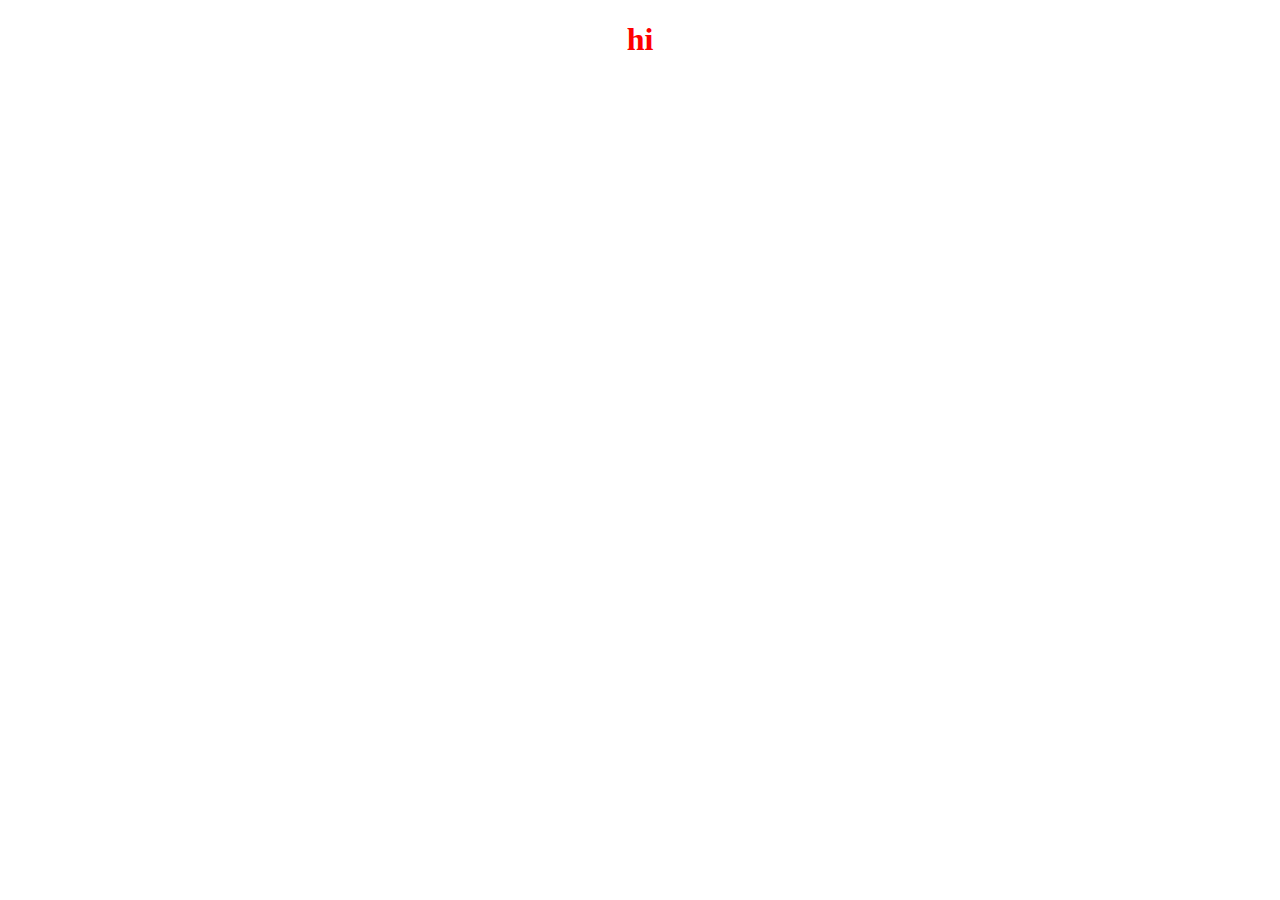
==== acs.html @ 50ab0d84 "css" ====
<!DOCTYPE html>
<html lang="en">
  <head>
    <meta charset="UTF-8" />
    <meta
      name="viewport"
      content="width=
, initial-scale=1.0"
    />
    <title>challenge</title>
    <link rel="stylesheet" href= "style.css"
  </head>
  <body>
    <h1>hi</h1>
  </body>
</html>
---- style.css ----
h1 {
  text-align: center;
  color: red;
}
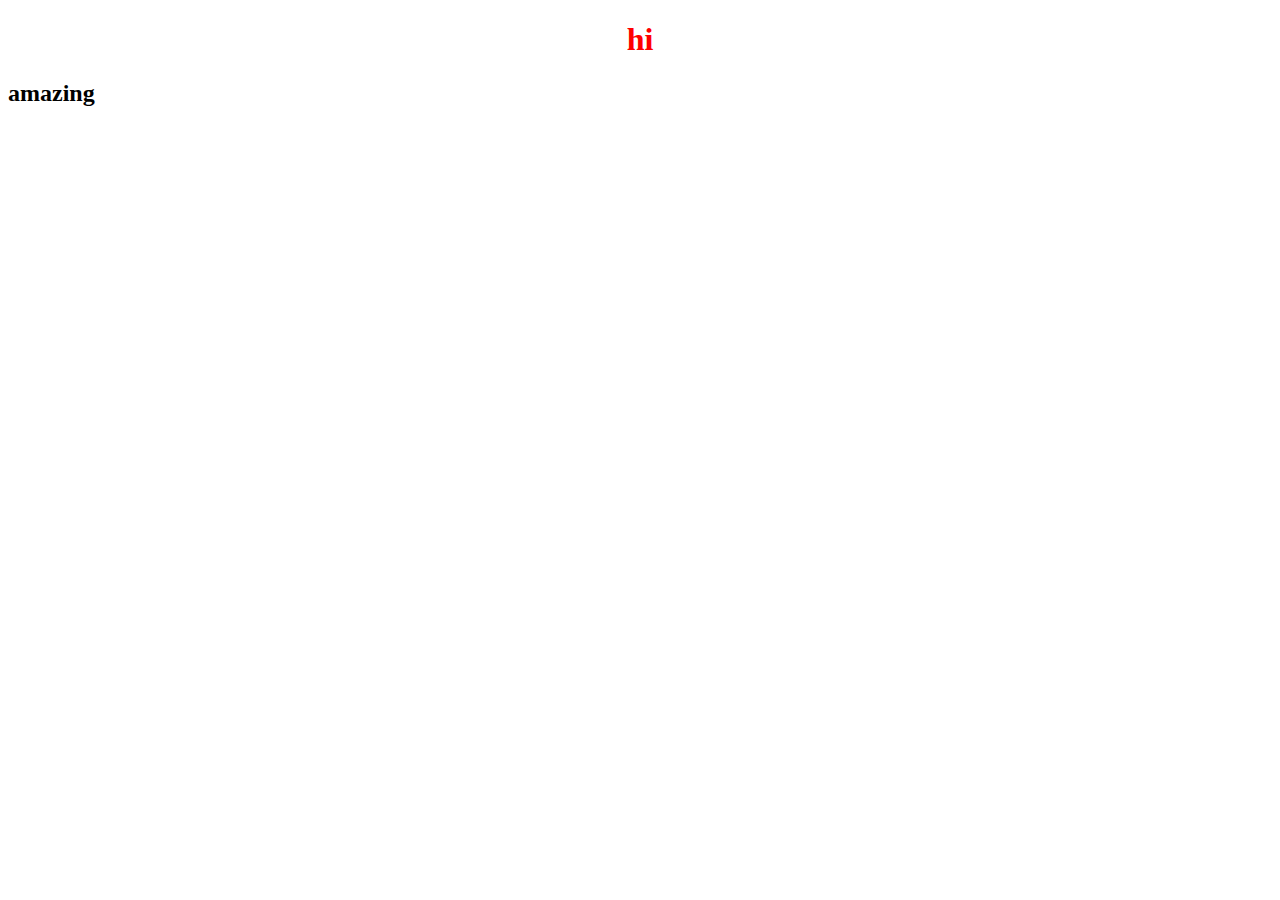
==== commit b613bd06: "h2" ====
--- a/acs.html
+++ b/acs.html
@@ -12,5 +12,6 @@
   </head>
   <body>
     <h1>hi</h1>
+    <h2>amazing</h2>
   </body>
 </html>
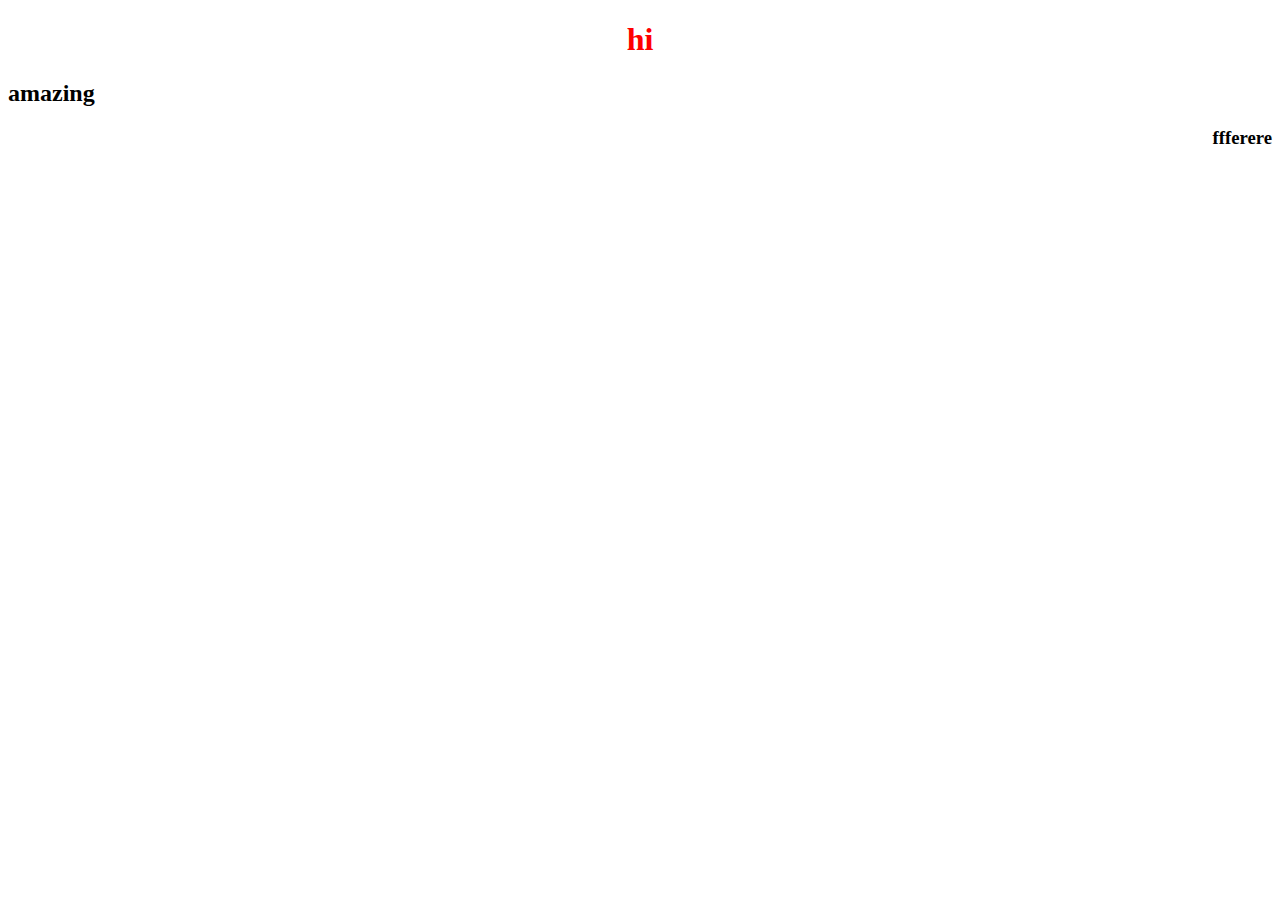
==== commit 26514e1d: "h3" ====
--- a/acs.html
+++ b/acs.html
@@ -13,5 +13,6 @@
   <body>
     <h1>hi</h1>
     <h2>amazing</h2>
+    <h3>ffferere</h3>
   </body>
 </html>
--- a/style.css
+++ b/style.css
@@ -2,3 +2,7 @@
   text-align: center;
   color: red;
 }
+h3 {
+  text-decoration: solid;
+  text-align: end;
+}
